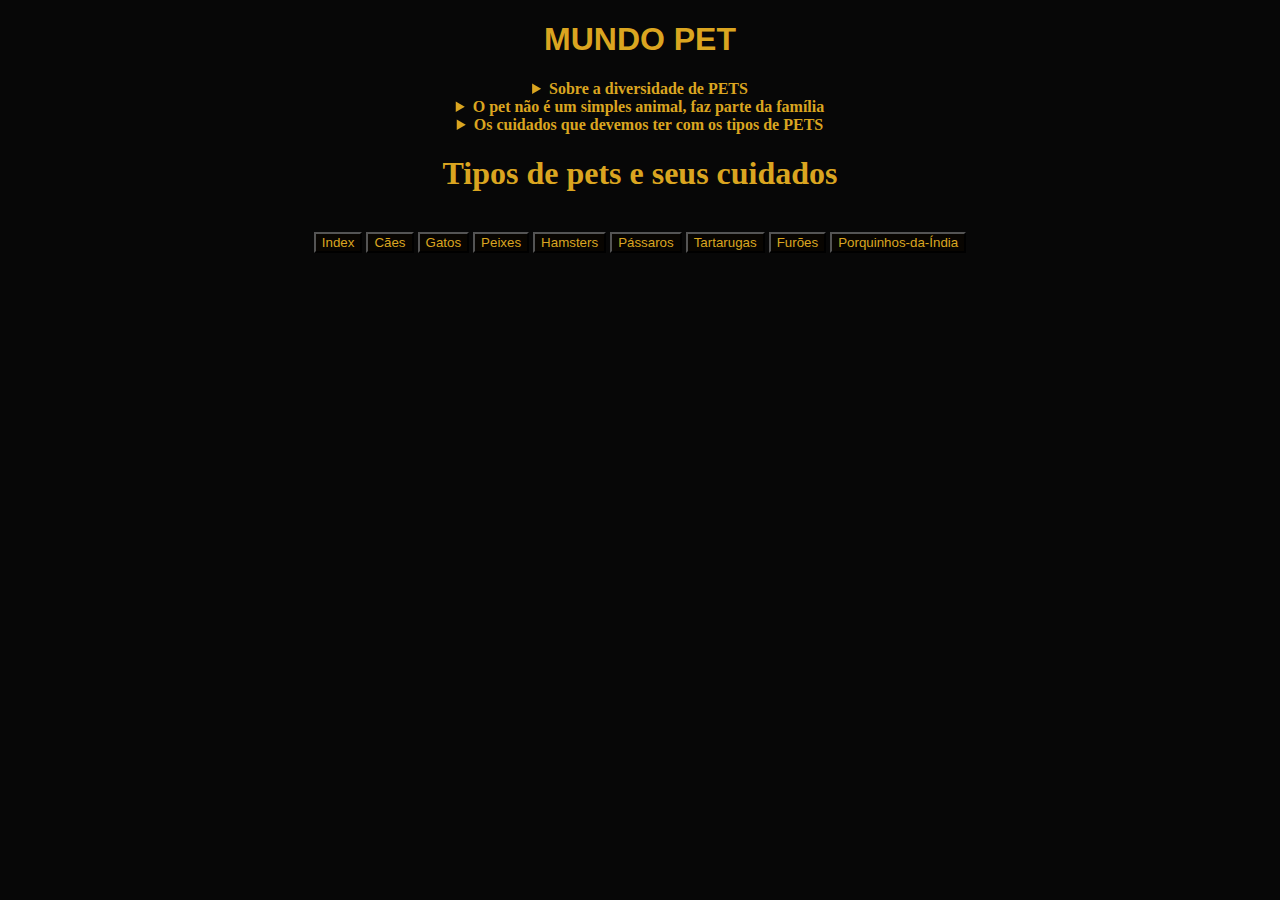
==== index.html @ 2d190b0d "upload" ====
<!DOCTYPE html>
<html lang="en">
<head>
    <meta charset="UTF-8">
    <meta name="viewport" content="width=device-width, initial-scale=1.0">
    <title>MUNDO PET</title>
    <link rel="stylesheet" href="./styles/styles.css">
    <link rel="stylesheet" href="./styles/index.css">
</head>
<body>
  
    <h1 style="text-align: center;" class="pet">MUNDO PET</h1>

    <section class="texto">
        <details>
            <summary style="text-align: center;"><b>Sobre a diversidade de PETS</b></summary>
            <p style="text-align: center;">
              Há uma grande variedade de pets, cada um com diferentes tamanhos, comportamentos e 
              necessidades. Cães e gatos são os mais comuns, sendo os cães leais e os gatos mais 
              independentes, mas carinhosos. Animais menores, como hamsters, são fáceis de cuidar e peixes 
              exigem pouca interação, mas podem ter aquários decorativos. Aves, como periquitos e papagaios, 
              são sociáveis, e répteis, como tartarugas, atraem por seu comportamento único. Outros pets, 
              como coelhos e furões, são amigáveis e fáceis de manejar. A escolha do pet depende do estilo
              de vida de cada tutor.
            </p>
        </details>

        <details>
            <summary style="text-align: center;"><b>O pet não é um simples animal, faz parte da família</b></summary>
            <p style="text-align: center;">
              Os pets são membros importantes da família moderna, proporcionando alegria, conforto e 
              companhia fiel. Eles criam laços emocionais profundos com seus tutores e promovem um ambiente 
              afetuoso em casa, ajudando a melhorar a saúde emocional e física, aliviando estresse e 
              ansiedade. Para as crianças, a convivência com animais ensina empatia e responsabilidade. 
              Mais do que simples animais de estimação, os pets participam da vida familiar e preenchem 
              lacunas emocionais, oferecendo lealdade e amor incondicional. Cuidar de um pet é um compromisso
              de carinho que transforma lares e vidas.
            </p>
        </details>

        <details>
            <summary style="text-align: center;"><b>Os cuidados que devemos ter com os tipos de PETS</b></summary>
            <p style="text-align: center;">
              Além disso, visitas regulares ao veterinário são fundamentais para prevenção de doenças, 
              vacinação e controle de parasitas. A higiene também é importante: banhos regulares, escovação de 
              pelos, cuidados com unhas e dentes ajudam a manter o pet saudável e confortável.
              Exercícios diários, como passeios e brincadeiras, são cruciais para o bem-estar físico e mental, 
              especialmente para cães. Gatos e outros animais também precisam de estímulos, como brinquedos e 
              interações, para evitar o tédio. Por fim, oferecer um ambiente seguro, amoroso e confortável, 
              respeitando as necessidades do pet, garante uma vida longa e feliz para ele.
            </p>
        </details>
    </section>  
        
    <header id="menu-container"></header> 
      <script src="./js/menuLoader.js"></script>  
</body>
</html>
---- styles/styles.css ----
@charset"UTF-8";
body{
    margin: 0px;
}
p {
        text-align: justify;
        text-indent: 50px;
    }

/* Formatação do menu*/
nav#menu 
   ul {
    list-style: none;
    text-transform: uppercase;

    }

nav#menu
    li {
        display: inline-block;
        background-color: #dddddd;
        padding: 5px;
        margin: 5px;
    }
.pet{
        font-family: 'Trebuchet MS', 'Lucida Sans Unicode', 'Lucida Grande', 'Lucida Sans', Arial, sans-serif
    }
---- styles/index.css ----
body{
    background-color: rgba(0, 0, 0, 0.973);
    color: rgb(53, 54, 53);
   
}

button {
    text-decoration: none;
    color: goldenrod;
    background-color: rgba(8, 5, 1, 0.973);
}
h1{
    color: goldenrod;
}
.texto {
    color: goldenrod;
}
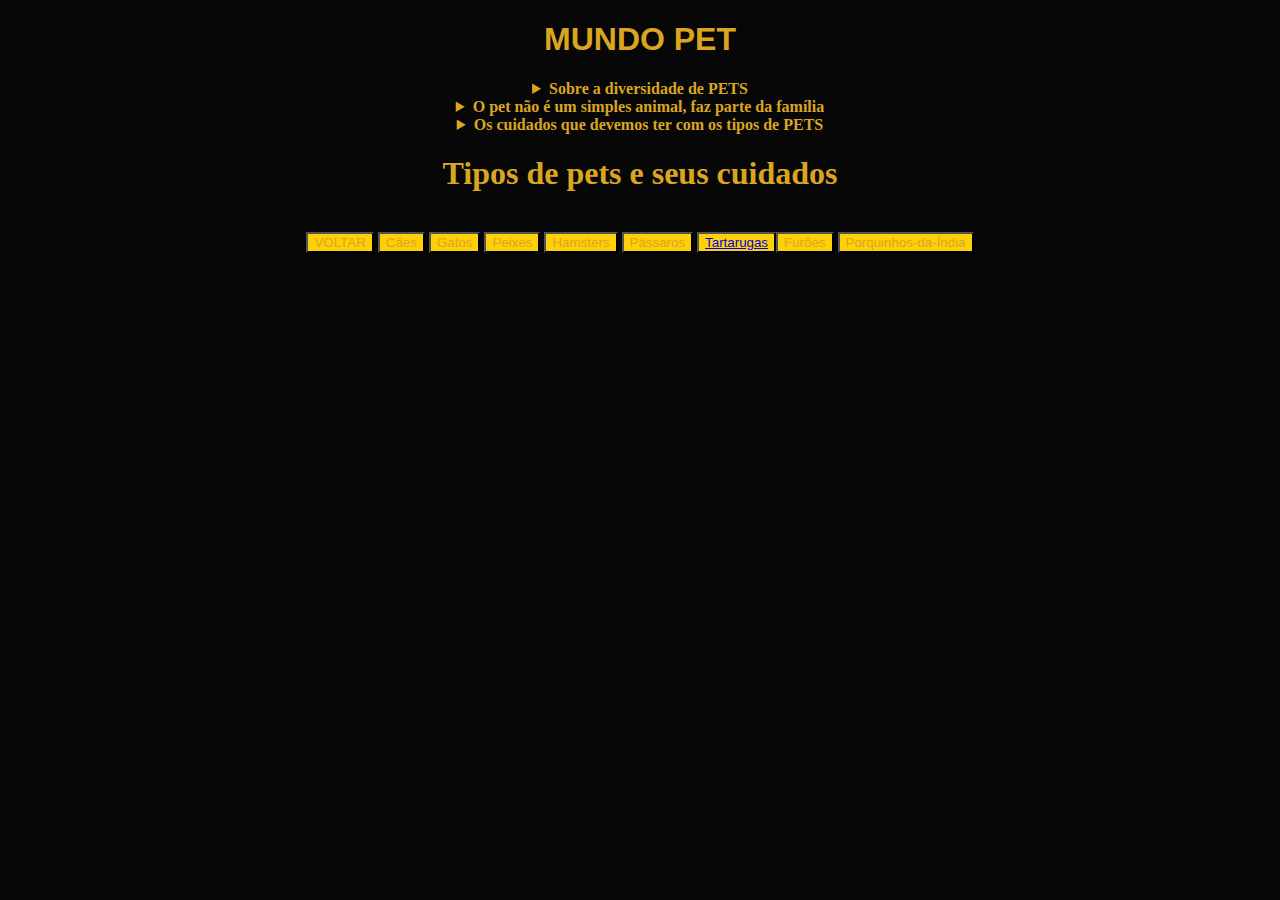
==== commit 9bad5e51: "." ====
--- a/index.html
+++ b/index.html
@@ -12,7 +12,7 @@
     <h1 style="text-align: center;" class="pet">MUNDO PET</h1>
 
     <section class="texto">
-        <details>
+        <details>git 
             <summary style="text-align: center;"><b>Sobre a diversidade de PETS</b></summary>
             <p style="text-align: center;">
               Há uma grande variedade de pets, cada um com diferentes tamanhos, comportamentos e 
--- a/styles/styles.css
+++ b/styles/styles.css
@@ -25,5 +25,7 @@
 .pet{
         font-family: 'Trebuchet MS', 'Lucida Sans Unicode', 'Lucida Grande', 'Lucida Sans', Arial, sans-serif
     }
- 
-    
+ /* Cor do botão menu dos pets */
+.menu1{
+    background-color: rgb(253, 208, 8);
+}    
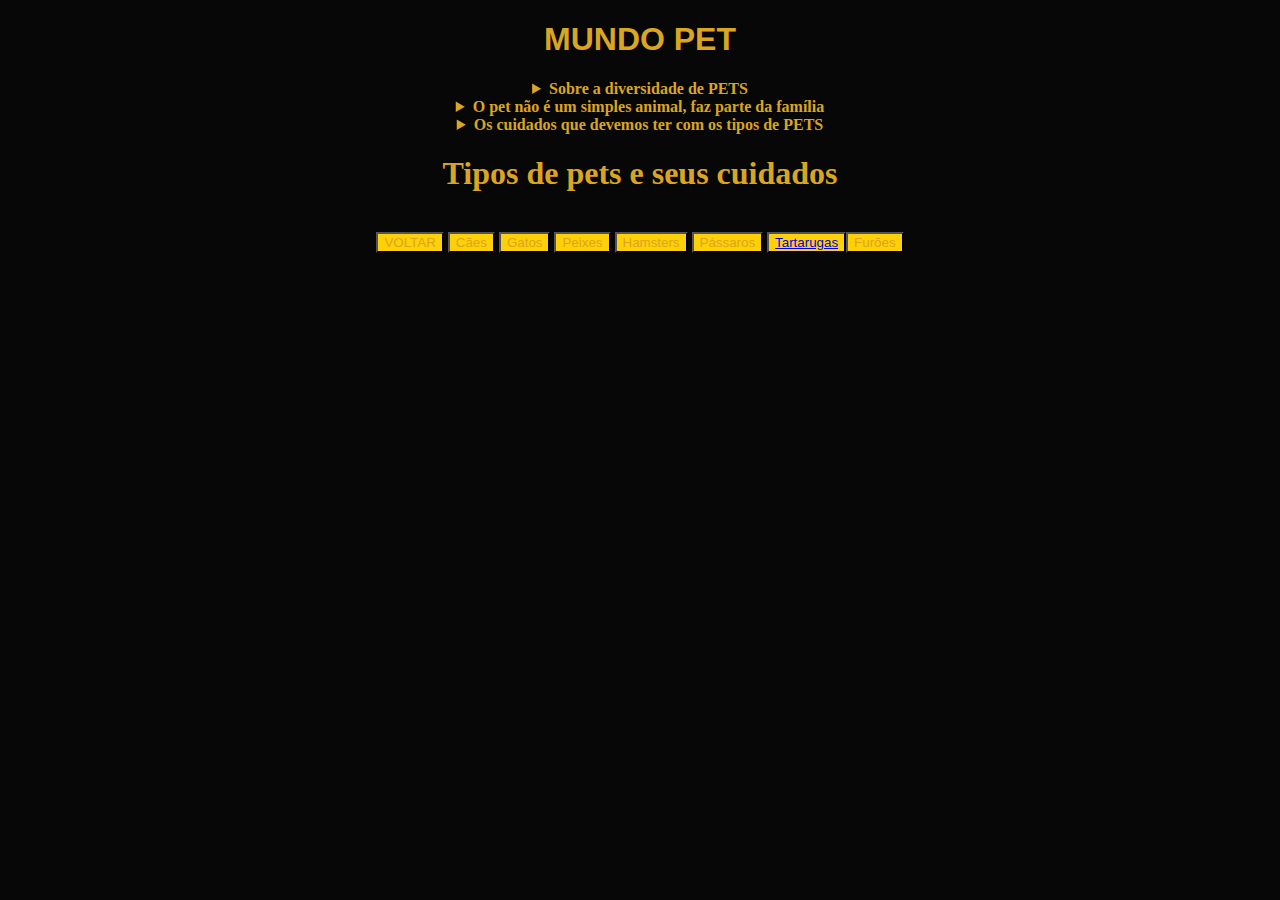
==== commit 58a61238: "." ====
--- a/index.html
+++ b/index.html
@@ -1,5 +1,5 @@
 <!DOCTYPE html>
-<html lang="en">
+<html lang="pt-br">
 <head>
     <meta charset="UTF-8">
     <meta name="viewport" content="width=device-width, initial-scale=1.0">
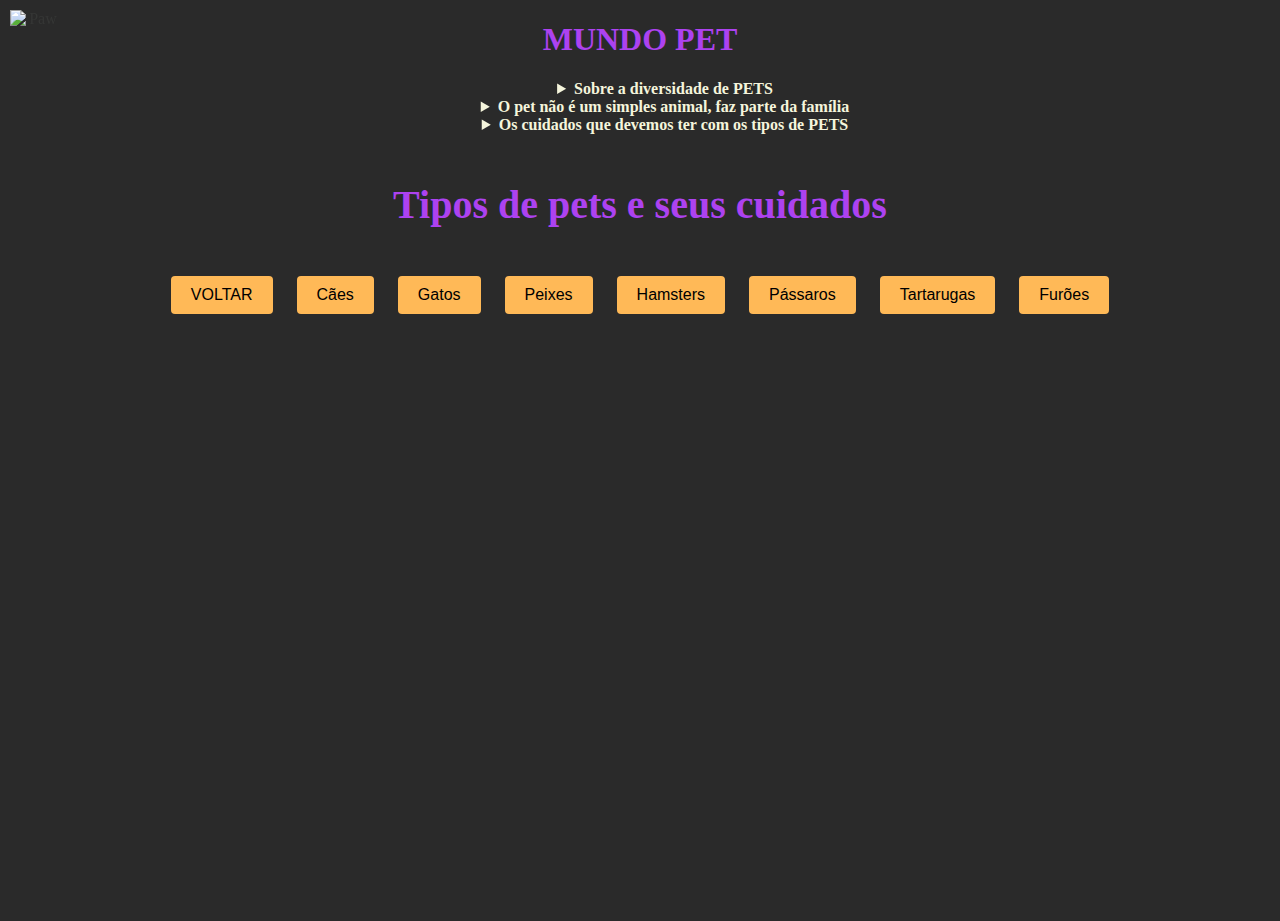
==== commit 9a880c93: "edição dos menus dos pets e do menu principal" ====
--- a/index.html
+++ b/index.html
@@ -1,5 +1,5 @@
 <!DOCTYPE html>
-<html lang="pt-br">
+<html lang="en">
 <head>
     <meta charset="UTF-8">
     <meta name="viewport" content="width=device-width, initial-scale=1.0">
@@ -9,12 +9,12 @@
 </head>
 <body>
   
-    <h1 style="text-align: center;" class="pet">MUNDO PET</h1>
+    <h1 class="pet">MUNDO PET</h1>
 
     <section class="texto">
-        <details>git 
-            <summary style="text-align: center;"><b>Sobre a diversidade de PETS</b></summary>
-            <p style="text-align: center;">
+        <details> 
+            <summary><b>Sobre a diversidade de PETS</b></summary>
+            <p>
               Há uma grande variedade de pets, cada um com diferentes tamanhos, comportamentos e 
               necessidades. Cães e gatos são os mais comuns, sendo os cães leais e os gatos mais 
               independentes, mas carinhosos. Animais menores, como hamsters, são fáceis de cuidar e peixes 
@@ -26,8 +26,8 @@
         </details>
 
         <details>
-            <summary style="text-align: center;"><b>O pet não é um simples animal, faz parte da família</b></summary>
-            <p style="text-align: center;">
+            <summary><b>O pet não é um simples animal, faz parte da família</b></summary>
+            <p>
               Os pets são membros importantes da família moderna, proporcionando alegria, conforto e 
               companhia fiel. Eles criam laços emocionais profundos com seus tutores e promovem um ambiente 
               afetuoso em casa, ajudando a melhorar a saúde emocional e física, aliviando estresse e 
@@ -39,8 +39,8 @@
         </details>
 
         <details>
-            <summary style="text-align: center;"><b>Os cuidados que devemos ter com os tipos de PETS</b></summary>
-            <p style="text-align: center;">
+            <summary><b>Os cuidados que devemos ter com os tipos de PETS</b></summary>
+            <p>
               Além disso, visitas regulares ao veterinário são fundamentais para prevenção de doenças, 
               vacinação e controle de parasitas. A higiene também é importante: banhos regulares, escovação de 
               pelos, cuidados com unhas e dentes ajudam a manter o pet saudável e confortável.
--- a/styles/styles.css
+++ b/styles/styles.css
@@ -1,31 +1,49 @@
-@charset"UTF-8";
-body{
+@charset "UTF-8";
+body {
     margin: 0px;
 }
+/*alinhamento dos paragrafos*/
 p {
-        text-align: justify;
-        text-indent: 50px;
-    }
+    text-align: justify;
+    text-indent: 50px;
+}
 
-/* Formatação do menu*/
-nav#menu 
-   ul {
-    list-style: none;
-    text-transform: uppercase;
+/* Formatação do menu */
+nav#Menu {
+    text-align: center;
+    padding: 20px; /* Espaço ao redor do menu */
+}
 
-    }
+nav#Menu h1 {
+    font-size: 2.5rem; /* Aumentar o tamanho do título */
+    margin-bottom: 20px; /* Espaço abaixo do título */
+}
+/* CSS para a imagem do canto superior esquerdo ​🐾​​🐾​*/
+#menu-image { /*é o logo, que é a pata ​🐾​​🐾​*/
+    position: fixed; /* A imagem ficará fixa no canto superior esquerdo */
+    top: 0;          /* Coloca a imagem no topo */
+    left: 0;         /* Coloca a imagem à esquerda */
+    width: 50px;     /* Ajuste o tamanho da imagem conforme necessário */
+    height: auto;    /* Mantém a proporção original da imagem */
+    margin: 10px;    /* Adiciona um pequeno espaçamento ao redor da imagem */
+    z-index: 1000;   /* Garante que a imagem apareça acima de outros elementos */
+}
+.menu1 {
+    background-color: #FFB957;
+    border-radius: 4px; /* Cantos arredondados ​🙃​​ */
+    font-size: 1rem; /* Tamanho do texto nos botões */
+    padding: 10px 20px; /* Espaço interno dos botões */
+    margin: 10px; /* Espaçamento entre os botões */
+    border: none; /* Remover borda padrão */
+    cursor: pointer; /* Mostra o ponteiro como cursor */
+    transition: all 0.3s ease; /* Suavizar transições */
+}
 
-nav#menu
-    li {
-        display: inline-block;
-        background-color: #dddddd;
-        padding: 5px;
-        margin: 5px;
-    }
-.pet{
-        font-family: 'Trebuchet MS', 'Lucida Sans Unicode', 'Lucida Grande', 'Lucida Sans', Arial, sans-serif
-    }
- /* Cor do botão menu dos pets */
-.menu1{
-    background-color: rgb(253, 208, 8);
-}    
+.menu1:hover {
+    background-color: #FF9E3D; /* Alteração de cor ao passar o mouse */
+    transform: scale(1.1); /* Aumentar o botão ao passar o mouse (demorei pra descobrir esses​🥹​) */
+}
+
+a {
+    text-decoration: none;
+}--- a/styles/index.css
+++ b/styles/index.css
@@ -6,13 +6,29 @@
 
 button {
     text-decoration: none;
-    color: goldenrod;
+    color: rgb(0, 0, 0);
     background-color: rgba(8, 5, 1, 0.973);
 }
 h1{
-    color: goldenrod;
+    color: #ad42f0;
+    text-align: center;
 }
-.texto {
-    color: goldenrod;
+summary{
+    
+    text-align: center;
+    text-indent: 50px;
+    color: beige;
 }
 
+.texto {
+    color: #e3e5e9;
+}
+body {
+    min-height: 100vh; /* Garante que o body ocupe a altura total da tela */
+    background-image: url("https://static.nationalgeographicbrasil.com/files/styles/image_3200/public/nationalgeographic2736537.webp?w=1600&h=900");
+    background-size: cover; /* Faz a imagem de fundo cobrir toda a tela */
+    background-position: center; /*Centraliza a imagem de fundo dentro do elemento.*/
+    background-repeat: no-repeat; /*Impede que a imagem de fundo se repita. */
+    background-color: rgba(0, 0, 0, 0.836); /* Cor preta semi-transparente sobre a imagem */
+    background-blend-mode: overlay; /* Mistura a cor com a imagem */
+}
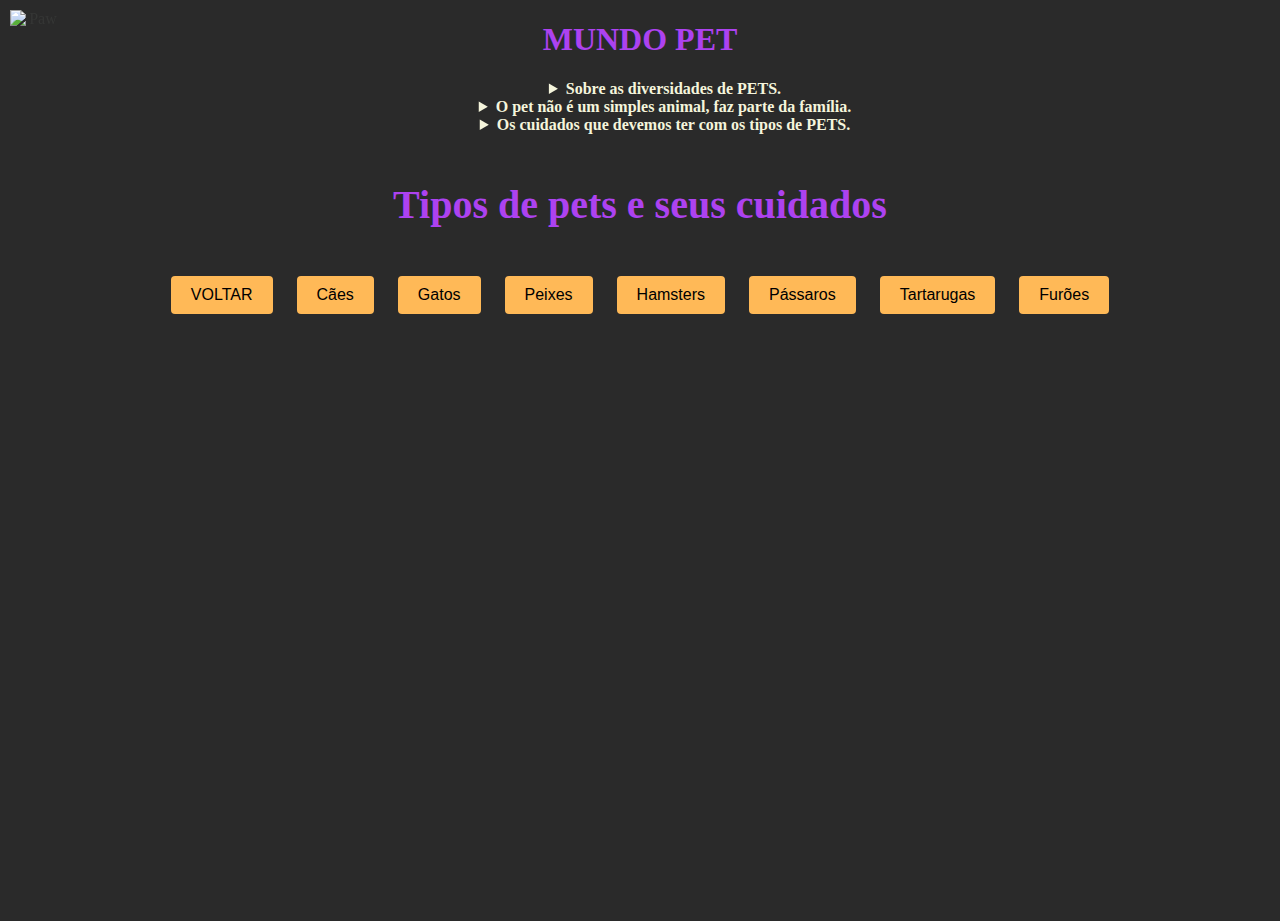
==== commit 777f28f1: "edição dos menus dos pets e do menu principal" ====
--- a/index.html
+++ b/index.html
@@ -13,7 +13,7 @@
 
     <section class="texto">
         <details> 
-            <summary><b>Sobre a diversidade de PETS</b></summary>
+            <summary><b>Sobre as diversidades de PETS.</b></summary>
             <p>
               Há uma grande variedade de pets, cada um com diferentes tamanhos, comportamentos e 
               necessidades. Cães e gatos são os mais comuns, sendo os cães leais e os gatos mais 
@@ -26,7 +26,7 @@
         </details>
 
         <details>
-            <summary><b>O pet não é um simples animal, faz parte da família</b></summary>
+            <summary><b>O pet não é um simples animal, faz parte da família.</b></summary>
             <p>
               Os pets são membros importantes da família moderna, proporcionando alegria, conforto e 
               companhia fiel. Eles criam laços emocionais profundos com seus tutores e promovem um ambiente 
@@ -39,7 +39,7 @@
         </details>
 
         <details>
-            <summary><b>Os cuidados que devemos ter com os tipos de PETS</b></summary>
+            <summary><b>Os cuidados que devemos ter com os tipos de PETS.</b></summary>
             <p>
               Além disso, visitas regulares ao veterinário são fundamentais para prevenção de doenças, 
               vacinação e controle de parasitas. A higiene também é importante: banhos regulares, escovação de 
